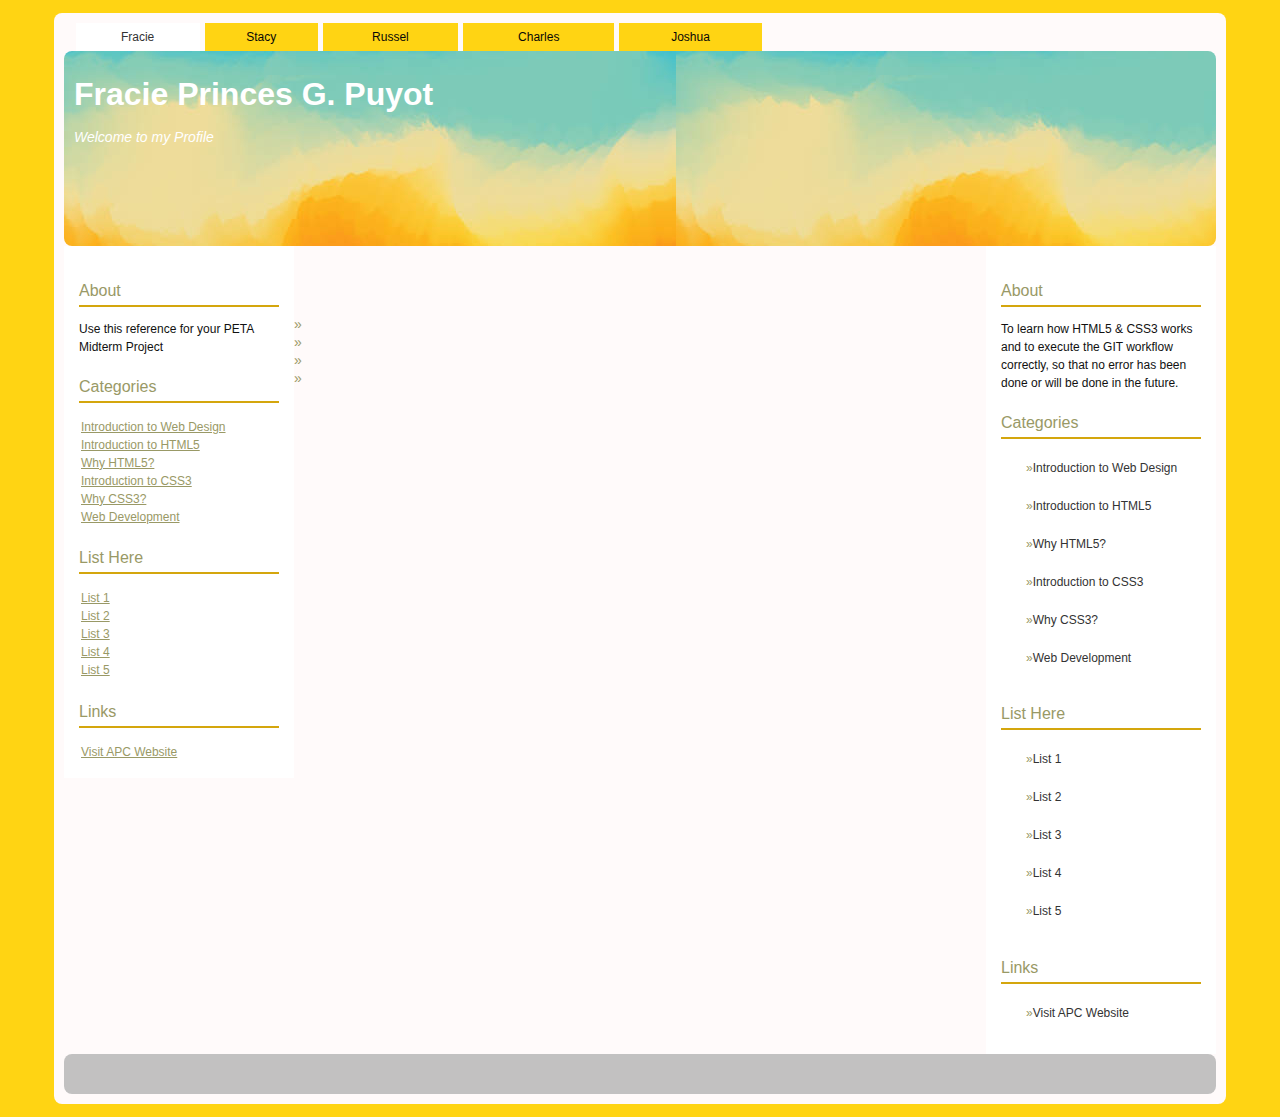
==== Joshua.html @ 09c64b1c "This is the updated file" ====
<!DOCTYPE html>
<html lang="en">
<head>
    <meta charset="UTF-8">
    <meta http-equiv="X-UA-Compatible" content="IE=edge">
    <meta name="viewport" content="width=device-width, initial-scale=1.0">
    <title>Document</title>
    <link rel="stylesheet" href="style.css">
</head>
<body>
<!--start wrapper ADDED-->

<div id="wrapper">
<!--start body-->

<div id="body">
<!--start header/banner-->
<!--Menu-->
<!--End of Menu-->
<ul id="topnav">
    <li><a class="active">Fracie</a></li>
    <li><a href="#">Stacy</a></li>
    <li><a href="#">Russel</a></li>
    <li><a href="#">Charles</a></li>
    <li><a href="#">Joshua</a></li>
</ul>
<div id="banner">
    <h1>Fracie Princes G. Puyot</h1>
    <p><em>Welcome to my Profile</em></p>
 
</div>
<!--end of header/banner-->
    <!--Start of Sidebar-->
    <div id="sidebar">
        <h2>About</h2>
        <p>To learn how HTML5 & CSS3 works
            and to execute the GIT workflow correctly,
            so that no error has been done or will be done in the future.</p>
        <h2>Categories</h2>
        <ul>
            <li><a href="#">Introduction to Web Design</a></li>
            <li><a href="#">Introduction to HTML5</a></li>
            <li><a href="#">Why HTML5?</a></li>
            <li><a href="#">Introduction to CSS3</a></li>
            <li><a href="#">Why CSS3?</a></li>
            <li><a href="#">Web Development</a></li>
        </ul>
        <h2>List Here</h2>
        <ul>
            <li><a href="#">List 1</a></li>
            <li><a href="#">List 2</a></li>
            <li><a href="#">List 3</a></li>
            <li><a href="#">List 4</a></li>
            <li><a href="#">List 5</a></li>
        </ul>
        <h2>Links</h2>
        <ul>
            <li><a href="https://apc.edu.ph/">Visit APC Website</a></li>
        </ul>
    </div>
    <div id="sidebar-left">
        <h2>About</h2>
        <p>Use this reference for your PETA Midterm Project</p>
        <h2>Categories</h2>
        <ul>
            <li><a href="#">Introduction to Web Design</a></li>
            <li><a href="#">Introduction to HTML5</a></li>
            <li><a href="#">Why HTML5?</a></li>
            <li><a href="#">Introduction to CSS3</a></li>
            <li><a href="#">Why CSS3?</a></li>
            <li><a href="#">Web Development</a></li>
        </ul>
        <h2>List Here</h2>
        <ul>
            <li><a href="#">List 1</a></li>
            <li><a href="#">List 2</a></li>
            <li><a href="#">List 3</a></li>
            <li><a href="#">List 4</a></li>
            <li><a href="#">List 5</a></li>
        </ul>
        <h2>Links</h2>
        <ul>
            <li><a href="https://apc.edu.ph/">Visit APC Website</a></li>
        </ul>
    </div>
    
    <!--end of Sidebar-->
    <!--Start of Container-->
    <div id="container">
        <!--start of content-->
        <div id="content">
            <!--start of item-->
            <div class="item">
                <h1></h1>
                <p></p>              
                <blockquote><p></p></blockquote>
                <ul>
                    <li></li>
                    <li></li>
                    <li></li>
                    <li></li>
                </ul>
            </div>
            <!--Another list of Item-->
            <div class="item">
            </div>
            <!--End of List of Item-->
            <!--end of item-->
        </div>
        <!--end of content-->
    </div>
    <!--End of Container-->
</div>
<!--End of Body-->
<!--Start of Footer-->
<div id="footer">
    <p></p>
</div>
<!--End of Footer-->
</div>
<!--End of Wrapper-->
</body>
</html>
---- style.css ----
body {
    background: rgb(255, 212, 19);
    color: #111;
    margin: 0;
    font-family: 'Open Sans', sans-serif;
    font-size: 14px;
    line-height: 18px;
}
h1 {
    font-size: 20px;
    line-height: 24px;
}
h2 {
    font-size: 18px;
    line-height: 22px;
}
h3 {
    font-size: 16px;
    line-height: 20px;
}
a {
    background-color: inherit;
    color: #996;
}
blockquote {
    background-color: inherit;
    color: rgb(117, 98, 12);
    font: italic 15px "Time New Roman", serif;
    border-left: 10px solid rgb(255, 212, 19);
    padding: 2px 15px;
}
#wrapper {
    background: rgb(255, 250, 250);
    padding: 10px;
    margin: 1% auto;
    width: 90%;
    border-radius: 8px;
}
#banner {
    position: relative;
    padding: 10px;
    height: 175px;
    border: 0px;
    color: #fff;
    background-image: url(bg-banner.jpg);
    border-radius: 8px;
}
#banner h1 {
    font-size: 32px;
}
#banner h1 em {
    font-style: normal;
    text-decoration: none;
    color: #111;
}
ul#topnav {
    list-style-type: none;
    margin: 0 0 0 1%;
    display: table;
    padding: 0;
    width: 60%;
    position: top;
    bottom: 0;
}
ul#topnav li {
    display: table-cell;
    text-align: center;
}
ul#topnav li a {
background-color: rgb(255, 212, 19);
    color: rgb(8, 8, 8);
    border: none;
    display: block;
    margin-right: 5px;
    padding: 5px 0px;
    text-decoration: none;
    font-size: 12px;
}
ul#topnav li a.active,
ul#topnav li a.active:hover {
    background: #fff;
    color: #333;
}
ul#topnav li a:hover {
    background: #cc9;
    color: #111;
}
#sidebar {
    background: #fff;
    float: right;
    width: 200px;
    padding: 15px;
    font-size: 12px;
}
#sidebar-left {
    background: #fff;
    float: left;
    width: 200px;
    padding: 15px;
    font-size: 12px;
}


#sidebar h2 {
    background-color: inherit;
    color: #996;
    font:  normal 16px Arial, sans-serif;
    border-bottom: 2px solid rgb(212, 166, 13);
    padding:  8px 0 5px 0;
}
#sidebar-left h2 {
    background-color: inherit;
    color: #996;
    font:  normal 16px Arial, sans-serif;
    border-bottom: 2px solid rgb(212, 166, 13);
    padding:  8px 0 5px 0;
}

#sidebar ul {
    list-style: none;
    padding: 2px;
    margin: 0;
}
#sidebar-left ul {
    list-style: none;
    padding: 2px;
    margin: 0;
}

#sidebar ul li {
    list-style-position: inside;
    padding: 0 0 10px 20px;
    text-indent: 1px;
}

#sidebar ul li a {
    background-color: inherit;
    color: #333;
    text-decoration: none;
    padding: 5px 2px;
    display: block;
}

#sidebar ul li a:hover {
    background-color: #cc9;
    color: #fff;
}

#sidebar ul li a::before {
    content: "\00BB";
    color: #996;
}

#content {
    text-align:left;
    padding: 20px;
    margin-right: 245px;
}

#content h1 {
    font: normal 18px Arial, sans-serif;
}
#content ul li::before {
    content: "\00BB";
    color: #996;
}
#content ul {
    list-style: none;
}
#footer {
    padding: 10px;
    height: 20px;
    color: #333;
    font-size: 12px;
    background: #c2c1c1;
    clear: both;
    border-radius: 8px;
}
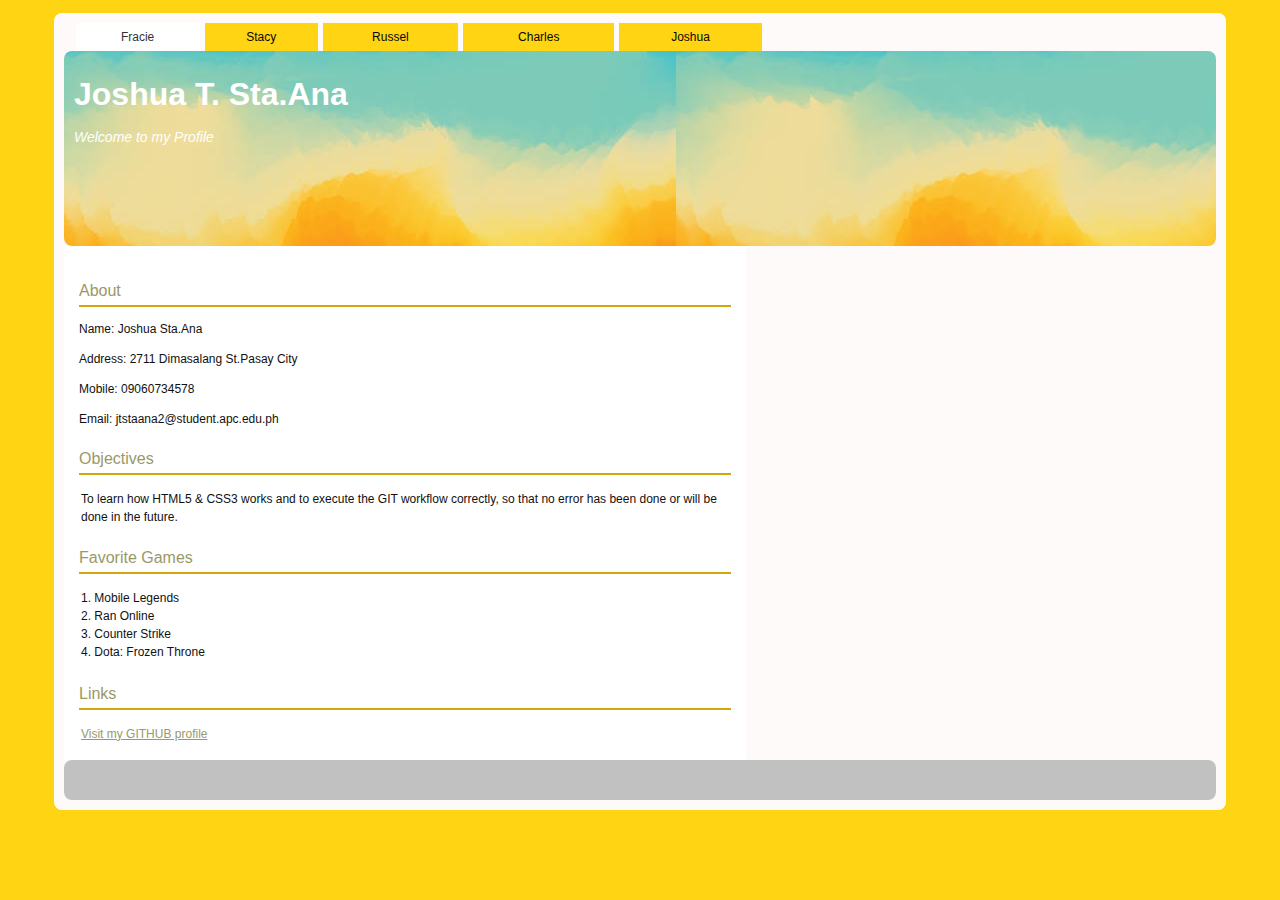
==== commit 9308b8db: "This is the updated files" ====
--- a/Joshua.html
+++ b/Joshua.html
@@ -5,14 +5,14 @@
     <meta http-equiv="X-UA-Compatible" content="IE=edge">
     <meta name="viewport" content="width=device-width, initial-scale=1.0">
     <title>Document</title>
-    <link rel="stylesheet" href="style.css">
+    <link rel="stylesheet" href="stylejo.css">
 </head>
 <body>
 <!--start wrapper ADDED-->
-
+ 
 <div id="wrapper">
 <!--start body-->
-
+ 
 <div id="body">
 <!--start header/banner-->
 <!--Menu-->
@@ -25,65 +25,41 @@
     <li><a href="#">Joshua</a></li>
 </ul>
 <div id="banner">
-    <h1>Fracie Princes G. Puyot</h1>
+    <h1>Joshua T. Sta.Ana</h1>
     <p><em>Welcome to my Profile</em></p>
  
 </div>
 <!--end of header/banner-->
     <!--Start of Sidebar-->
-    <div id="sidebar">
+    <div id="sidebar-left">
         <h2>About</h2>
-        <p>To learn how HTML5 & CSS3 works
-            and to execute the GIT workflow correctly,
-            so that no error has been done or will be done in the future.</p>
-        <h2>Categories</h2>
+        <p>Name: Joshua Sta.Ana</p>
+        <p>Address: 2711 Dimasalang St.Pasay City</p>
+        <p>Mobile: 09060734578</p>
+        <p>Email: jtstaana2@student.apc.edu.ph</p>
+ 
+        <h2>Objectives</h2>
         <ul>
-            <li><a href="#">Introduction to Web Design</a></li>
-            <li><a href="#">Introduction to HTML5</a></li>
-            <li><a href="#">Why HTML5?</a></li>
-            <li><a href="#">Introduction to CSS3</a></li>
-            <li><a href="#">Why CSS3?</a></li>
-            <li><a href="#">Web Development</a></li>
+            <li>To learn how HTML5 & CSS3 works
+                and to execute the GIT workflow correctly,
+                so that no error has been done or will be done in the future.</li>
+ 
         </ul>
-        <h2>List Here</h2>
+        <h2>Favorite Games</h2>
         <ul>
-            <li><a href="#">List 1</a></li>
-            <li><a href="#">List 2</a></li>
-            <li><a href="#">List 3</a></li>
-            <li><a href="#">List 4</a></li>
-            <li><a href="#">List 5</a></li>
+            <li>1. Mobile Legends</li>
+            <li>2. Ran Online</li>
+            <li>3. Counter Strike</li>
+            <li>4. Dota: Frozen Throne</li>
+            
+ 
         </ul>
         <h2>Links</h2>
         <ul>
-            <li><a href="https://apc.edu.ph/">Visit APC Website</a></li>
+            <li><a href="https://github.com/Josh403-Error">Visit my GITHUB profile</a></li>
         </ul>
     </div>
-    <div id="sidebar-left">
-        <h2>About</h2>
-        <p>Use this reference for your PETA Midterm Project</p>
-        <h2>Categories</h2>
-        <ul>
-            <li><a href="#">Introduction to Web Design</a></li>
-            <li><a href="#">Introduction to HTML5</a></li>
-            <li><a href="#">Why HTML5?</a></li>
-            <li><a href="#">Introduction to CSS3</a></li>
-            <li><a href="#">Why CSS3?</a></li>
-            <li><a href="#">Web Development</a></li>
-        </ul>
-        <h2>List Here</h2>
-        <ul>
-            <li><a href="#">List 1</a></li>
-            <li><a href="#">List 2</a></li>
-            <li><a href="#">List 3</a></li>
-            <li><a href="#">List 4</a></li>
-            <li><a href="#">List 5</a></li>
-        </ul>
-        <h2>Links</h2>
-        <ul>
-            <li><a href="https://apc.edu.ph/">Visit APC Website</a></li>
-        </ul>
-    </div>
-    
+   
     <!--end of Sidebar-->
     <!--Start of Container-->
     <div id="container">
@@ -95,10 +71,8 @@
                 <p></p>              
                 <blockquote><p></p></blockquote>
                 <ul>
-                    <li></li>
-                    <li></li>
-                    <li></li>
-                    <li></li>
+ 
+ 
                 </ul>
             </div>
             <!--Another list of Item-->
@@ -120,4 +94,4 @@
 </div>
 <!--End of Wrapper-->
 </body>
-</html>+</html>
--- a/stylejo.css
+++ b/stylejo.css
@@ -0,0 +1,178 @@
+body {
+    background: rgb(255, 212, 19);
+    color: #111;
+    margin: 0;
+    font-family: 'Open Sans', sans-serif;
+    font-size: 14px;
+    line-height: 18px;
+}
+h1 {
+    font-size: 20px;
+    line-height: 24px;
+}
+h2 {
+    font-size: 18px;
+    line-height: 22px;
+}
+h3 {
+    font-size: 16px;
+    line-height: 20px;
+}
+a {
+    background-color: inherit;
+    color: #996;
+}
+blockquote {
+    background-color: inherit;
+    color: rgb(117, 98, 12);
+    font: italic 15px "Time New Roman", serif;
+    border-left: 10px solid rgb(255, 212, 19);
+    padding: 2px 15px;
+}
+#wrapper {
+    background: rgb(255, 250, 250);
+    padding: 10px;
+    margin: 1% auto;
+    width: 90%;
+    border-radius: 8px;
+}
+#banner {
+    position: relative;
+    padding: 10px;
+    height: 175px;
+    border: 0px;
+    color: #fff;
+    background-image: url(bg-banner.jpg);
+    border-radius: 8px;
+}
+#banner h1 {
+    font-size: 32px;
+}
+#banner h1 em {
+    font-style: normal;
+    text-decoration: none;
+    color: #111;
+}
+ul#topnav {
+    list-style-type: none;
+    margin: 0 0 0 1%;
+    display: table;
+    padding: 0;
+    width: 60%;
+    position: top;
+    bottom: 0;
+}
+ul#topnav li {
+    display: table-cell;
+    text-align: center;
+}
+ul#topnav li a {
+background-color: rgb(255, 212, 19);
+    color: rgb(8, 8, 8);
+    border: none;
+    display: block;
+    margin-right: 5px;
+    padding: 5px 0px;
+    text-decoration: none;
+    font-size: 12px;
+}
+ul#topnav li a.active,
+ul#topnav li a.active:hover {
+    background: #fff;
+    color: #333;
+}
+ul#topnav li a:hover {
+    background: #cc9;
+    color: #111;
+}
+#sidebar {
+    background: #fff;
+    float: right;
+    width: 200px;
+    padding: 15px;
+    font-size: 12px;
+}
+#sidebar-left {
+    background: #fff;
+    float: left;
+    width: 652px;
+    padding: 15px;
+    font-size: 12px;
+}
+
+
+#sidebar h2 {
+    background-color: inherit;
+    color: #996;
+    font:  normal 16px Arial, sans-serif;
+    border-bottom: 2px solid rgb(212, 166, 13);
+    padding:  8px 0 5px 0;
+}
+#sidebar-left h2 {
+    background-color: inherit;
+    color: #996;
+    font:  normal 16px Arial, sans-serif;
+    border-bottom: 2px solid rgb(212, 166, 13);
+    padding:  8px 0 5px 0;
+}
+
+#sidebar ul {
+    list-style: none;
+    padding: 2px;
+    margin: 0;
+}
+#sidebar-left ul {
+    list-style: none;
+    padding: 2px;
+    margin: 0;
+}
+
+#sidebar ul li {
+    list-style-position: inside;
+    padding: 0 0 10px 20px;
+    text-indent: 1px;
+}
+
+#sidebar ul li a {
+    background-color: inherit;
+    color: #333;
+    text-decoration: none;
+    padding: 5px 2px;
+    display: block;
+}
+
+#sidebar ul li a:hover {
+    background-color: #cc9;
+    color: #fff;
+}
+
+#sidebar ul li a::before {
+    content: "\00BB";
+    color: #996;
+}
+
+#content {
+    text-align:left;
+    padding: 20px;
+    margin-right: 245px;
+}
+
+#content h1 {
+    font: normal 18px Arial, sans-serif;
+}
+#content ul li::before {
+    content: "\00BB";
+    color: #996;
+}
+#content ul {
+    list-style: none;
+}
+#footer {
+    padding: 10px;
+    height: 20px;
+    color: #333;
+    font-size: 12px;
+    background: #c2c1c1;
+    clear: both;
+    border-radius: 8px;
+}
